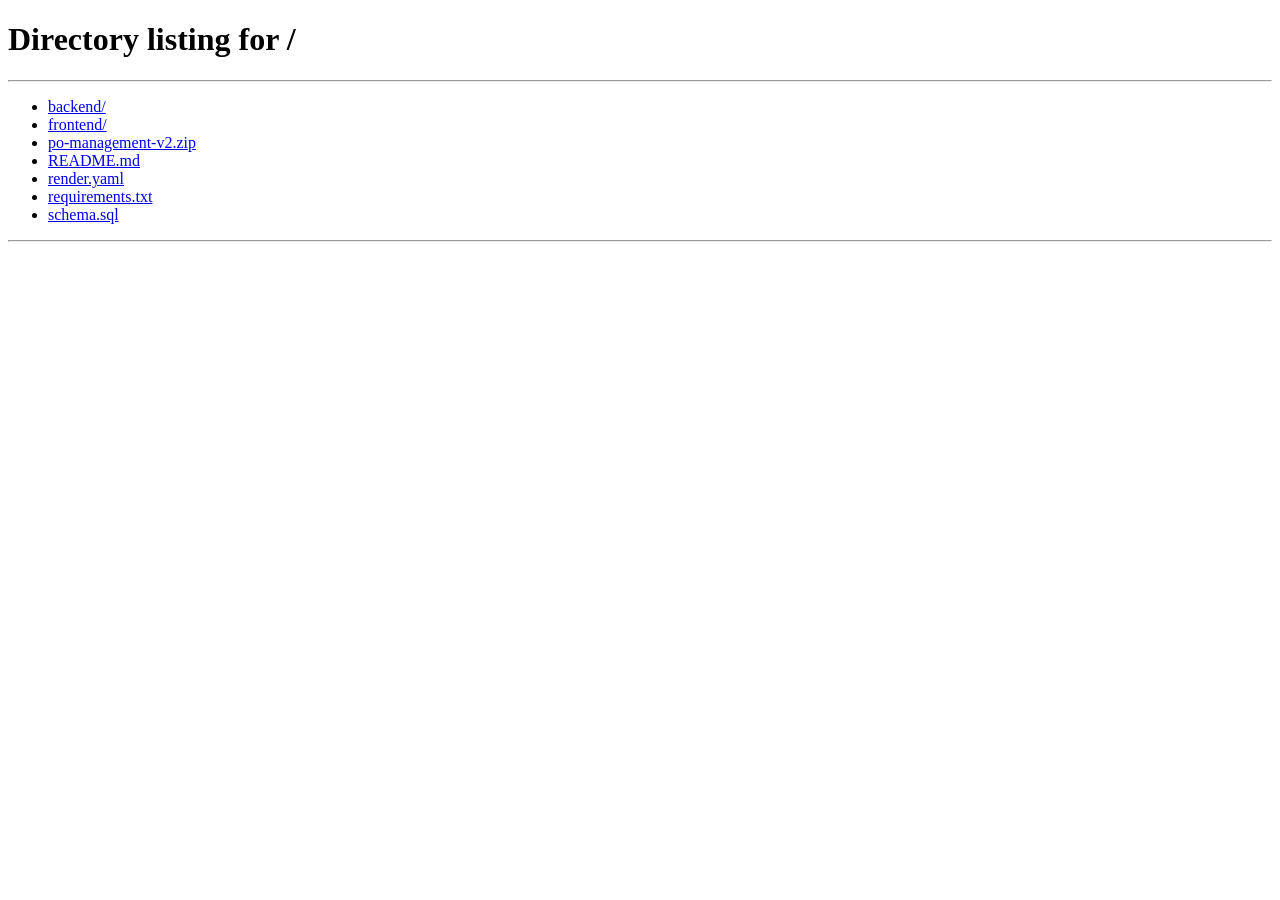
==== frontend/pages/create_po.html @ d42d1a3c "Move files to repo root" ====
<!DOCTYPE html>
<html lang="en">
<head>
  <meta charset="UTF-8" />
  <meta name="viewport" content="width=device-width, initial-scale=1.0" />
  <title>Primora — Create Purchase Order</title>
  <link rel="stylesheet" href="/static/css/styles.css" />
</head>
<body>

<nav class="navbar" id="main-navbar"></nav>

<div class="page-wrapper">

  <div class="tagline-banner">
    <span style="font-size:1.2rem;">✦</span>
    <span class="tagline-text">Smart Purchase Order &amp; Vendor Management System</span>
  </div>

  <div class="page-header">
    <div class="page-title">Create <span>Purchase Order</span></div>
    <div class="page-subtitle">Select vendor · Add products · Auto 5% tax calculation</div>
  </div>

  <div class="discount-banner">
    <span class="discount-pill">20% OFF</span>
    <div>
      <div style="font-size:0.875rem; color:var(--text-primary); font-weight:500;">First-time user pricing applied</div>
      <div style="font-size:0.75rem; color:var(--text-muted);">
        <span class="strikethrough">₹4,999/mo</span> → <strong style="color:var(--accent);">₹3,999/mo</strong>
        &nbsp;·&nbsp; Primora Pro Plan
      </div>
    </div>
  </div>

  <div style="display:grid; grid-template-columns:1fr 340px; gap:1.5rem; align-items:start;">

    <!-- LEFT FORM -->
    <div>
      <!-- Step 1 -->
      <div class="card" style="margin-bottom:1.5rem;">
        <div class="card-header"><span class="card-title">STEP 1 — SELECT VENDOR</span></div>
        <div class="card-body">
          <div class="form-group">
            <label class="form-label">Vendor</label>
            <select class="form-select" id="vendor-select">
              <option value="">Loading vendors…</option>
            </select>
          </div>
          <div id="vendor-info" style="display:none; padding:10px 12px; background:var(--bg-elevated); border-radius:var(--radius); border:1px solid var(--border); font-size:0.85rem;"></div>
        </div>
      </div>

      <!-- Step 2 -->
      <div class="card" style="margin-bottom:1.5rem;">
        <div class="card-header">
          <span class="card-title">STEP 2 — ADD PRODUCTS</span>
          <button class="btn btn-secondary btn-sm" onclick="addProductRow()">+ Add Row</button>
        </div>
        <div class="card-body">
          <div style="display:grid; grid-template-columns:1fr 100px 120px 120px auto;
                      gap:0.75rem; padding-bottom:8px; margin-bottom:4px; border-bottom:1px solid var(--border);">
            <div class="form-label" style="margin:0;">Product</div>
            <div class="form-label" style="margin:0;">Qty</div>
            <div class="form-label" style="margin:0;">Unit Price</div>
            <div class="form-label" style="margin:0;">Line Total</div>
            <div></div>
          </div>
          <div id="items-container"></div>
          <button class="btn btn-ghost btn-sm"
                  style="margin-top:0.75rem; width:100%; justify-content:center; border:1px dashed var(--border);"
                  onclick="addProductRow()">＋ Add another product row</button>
        </div>
      </div>

      <!-- Submit -->
      <div style="display:flex; gap:1rem;">
        <button class="btn btn-primary btn-lg" style="flex:1; justify-content:center;" onclick="submitOrder()">
          🛒 Create Purchase Order
        </button>
        <a href="/dashboard" class="btn btn-secondary btn-lg">Cancel</a>
      </div>
    </div>

    <!-- RIGHT PANEL -->
    <div style="position:sticky; top:80px;">
      <div class="card" style="margin-bottom:1rem;">
        <div class="card-header"><span class="card-title">ORDER SUMMARY</span></div>
        <div class="card-body">
          <div id="summary-items" style="display:flex; flex-direction:column; gap:8px; margin-bottom:1rem; min-height:60px;">
            <div style="color:var(--text-muted); font-size:0.8rem; font-family:var(--font-mono);">No items added yet.</div>
          </div>
          <div class="totals-panel" style="margin-top:0;">
            <div class="totals-row"><span class="label">Subtotal</span><span class="value" id="sum-subtotal">₹0.00</span></div>
            <div class="totals-row"><span class="label">Tax <span class="tax-note">(5%)</span></span><span class="value" id="sum-tax">₹0.00</span></div>
            <div class="totals-row divider grand-total"><span>TOTAL</span><span id="sum-total">₹0.00</span></div>
          </div>
        </div>
      </div>

      <!-- AI Panel -->
      <div class="card">
        <div class="card-header">
          <span class="card-title">AI ASSIST</span>
          <span class="ai-badge">✦ BETA</span>
        </div>
        <div class="card-body">
          <p style="font-size:0.8rem; color:var(--text-muted); margin-bottom:1rem;">
            Select a product then click <strong style="color:var(--text-secondary);">Generate</strong> for an AI marketing description.
          </p>
          <div style="display:flex; gap:0.5rem; margin-bottom:0.75rem;">
            <select class="form-select" id="ai-product-select" style="flex:1;">
              <option value="">Select product…</option>
            </select>
            <button class="btn btn-secondary btn-sm" onclick="generateDescription()">✨ Generate</button>
          </div>
          <div id="ai-result" style="display:none;">
            <div class="ai-description-box" id="ai-text"></div>
          </div>
        </div>
      </div>
    </div>
  </div>
</div>

<script src="/static/js/api.js"></script>
<script src="/static/js/shared.js"></script>
<script>
  if (!sessionStorage.getItem('poms_auth')) window.location.href = '/';

  injectNavbar('create-po');
  injectWhatsApp();
  injectFooter();

  let products = [];
  let rowCount = 0;

  async function init() {
    try {
      const [vendors, prods] = await Promise.all([API.getVendors(), API.getProducts()]);
      products = prods;

      const vendorSel = document.getElementById('vendor-select');
      vendorSel.innerHTML = '<option value="">— Select a vendor —</option>' +
        vendors.map(v => `<option value="${v.id}" data-contact="${v.contact}" data-rating="${v.rating}">${v.name}</option>`).join('');
      vendorSel.addEventListener('change', showVendorInfo);

      const aiSel = document.getElementById('ai-product-select');
      aiSel.innerHTML = '<option value="">Select product…</option>' +
        products.map(p => `<option value="${p.id}" data-name="${p.name}">${p.name}</option>`).join('');

      addProductRow();
    } catch (err) {
      showToast('Failed to load data: ' + err.message, 'error');
    }
  }

  function showVendorInfo() {
    const sel = document.getElementById('vendor-select');
    const opt = sel.selectedOptions[0];
    const info = document.getElementById('vendor-info');
    if (!sel.value) { info.style.display = 'none'; return; }
    const rating = parseFloat(opt.dataset.rating) || 0;
    info.style.display = 'block';
    info.innerHTML = `
      <div style="display:flex; justify-content:space-between; align-items:center;">
        <div>
          <div style="color:var(--text-primary); font-weight:500;">${opt.text}</div>
          <div style="font-family:var(--font-mono); font-size:0.7rem; color:var(--text-muted);">${opt.dataset.contact}</div>
        </div>
        <div style="font-family:var(--font-mono); font-size:0.9rem; color:var(--warning);">
          ${'★'.repeat(Math.round(rating))}${'☆'.repeat(5-Math.round(rating))}
          <span style="font-size:0.7rem; color:var(--text-muted); margin-left:4px;">${rating.toFixed(1)}</span>
        </div>
      </div>`;
  }

  function addProductRow() {
    rowCount++;
    const id = `row-${rowCount}`;
    const row = document.createElement('div');
    row.className = 'product-row';
    row.id = id;
    row.innerHTML = `
      <div>
        <div class="row-label">Product</div>
        <select class="form-select" onchange="onProductChange(this, '${id}')">
          <option value="">— Select —</option>
          ${products.map(p => `<option value="${p.id}" data-price="${p.unit_price}" data-stock="${p.stock_level}" data-name="${p.name}">${p.name} (Stock: ${p.stock_level})</option>`).join('')}
        </select>
      </div>
      <div>
        <div class="row-label">Qty</div>
        <input type="number" class="form-control" min="1" value="1" id="qty-${id}" oninput="recalcRow('${id}')" />
      </div>
      <div>
        <div class="row-label">Unit Price</div>
        <div class="price-display" id="price-${id}">—</div>
      </div>
      <div>
        <div class="row-label">Line Total</div>
        <div class="price-display" id="linetotal-${id}" style="color:var(--text-primary);">—</div>
      </div>
      <div style="padding-top:18px;">
        <button class="btn btn-danger btn-sm" onclick="removeRow('${id}')">✕</button>
      </div>
    `;
    document.getElementById('items-container').appendChild(row);
    updateSummary();
  }

  function onProductChange(select, rowId) {
    const opt = select.selectedOptions[0];
    const price = parseFloat(opt?.dataset?.price) || 0;
    const stock = parseInt(opt?.dataset?.stock) || 0;
    document.getElementById(`price-${rowId}`).textContent = price ? formatCurrency(price) : '—';
    const qtyInput = document.getElementById(`qty-${rowId}`);
    qtyInput.max = stock;
    if (parseInt(qtyInput.value) > stock) qtyInput.value = stock;
    recalcRow(rowId);
  }

  function recalcRow(rowId) {
    const row = document.getElementById(rowId);
    const opt = row.querySelector('select').selectedOptions[0];
    const price = parseFloat(opt?.dataset?.price) || 0;
    const qty = parseInt(document.getElementById(`qty-${rowId}`).value) || 0;
    const lineTotal = price * qty;
    document.getElementById(`linetotal-${rowId}`).textContent = lineTotal > 0 ? formatCurrency(lineTotal) : '—';
    updateSummary();
  }

  function removeRow(rowId) {
    if (document.querySelectorAll('.product-row').length <= 1) { showToast('At least one product required.', 'info'); return; }
    document.getElementById(rowId)?.remove();
    updateSummary();
  }

  function updateSummary() {
    let subtotal = 0;
    const summaryItems = [];
    document.querySelectorAll('.product-row').forEach(row => {
      const opt = row.querySelector('select')?.selectedOptions[0];
      if (!opt?.value) return;
      const price = parseFloat(opt.dataset.price) || 0;
      const qty = parseInt(row.querySelector('input[type=number]')?.value) || 0;
      const lineTotal = price * qty;
      subtotal += lineTotal;
      if (lineTotal > 0) summaryItems.push({ name: opt.dataset.name, qty, lineTotal });
    });
    const tax = subtotal * 0.05;
    const total = subtotal + tax;
    const summaryEl = document.getElementById('summary-items');
    summaryEl.innerHTML = summaryItems.length === 0
      ? `<div style="color:var(--text-muted); font-size:0.8rem; font-family:var(--font-mono);">No items added yet.</div>`
      : summaryItems.map(item => `
          <div style="display:flex; justify-content:space-between; font-size:0.82rem;">
            <span style="color:var(--text-secondary);">${item.name} × ${item.qty}</span>
            <span style="font-family:var(--font-mono); color:var(--text-primary);">${formatCurrency(item.lineTotal)}</span>
          </div>`).join('');
    document.getElementById('sum-subtotal').textContent = formatCurrency(subtotal);
    document.getElementById('sum-tax').textContent = formatCurrency(tax);
    document.getElementById('sum-total').textContent = formatCurrency(total);
  }

  async function submitOrder() {
    const vendorId = parseInt(document.getElementById('vendor-select').value);
    if (!vendorId) { showToast('Please select a vendor.', 'error'); return; }
    const items = [];
    document.querySelectorAll('.product-row').forEach(row => {
      const opt = row.querySelector('select')?.selectedOptions[0];
      const qty = parseInt(row.querySelector('input[type=number]')?.value) || 0;
      if (opt?.value && qty > 0) items.push({ product_id: parseInt(opt.value), quantity: qty });
    });
    if (items.length === 0) { showToast('Add at least one product with quantity > 0.', 'error'); return; }
    const btn = document.querySelector('button[onclick="submitOrder()"]');
    btn.disabled = true;
    btn.innerHTML = '<span class="spinner"></span> Creating…';
    try {
      const po = await API.createPurchaseOrder({ vendor_id: vendorId, items });
      showToast('Purchase Order created!', 'success', 1500);
      setTimeout(() => window.location.href = `/receipt/${po.id}`, 1200);
    } catch (err) {
      showToast(err.message, 'error', 5000);
      btn.disabled = false;
      btn.innerHTML = '🛒 Create Purchase Order';
    }
  }

  async function generateDescription() {
    const sel = document.getElementById('ai-product-select');
    const opt = sel.selectedOptions[0];
    if (!opt?.value) { showToast('Select a product first.', 'info'); return; }
    const resultEl = document.getElementById('ai-result');
    const textEl = document.getElementById('ai-text');
    resultEl.style.display = 'block';
    textEl.textContent = 'Generating description…';
    try {
      const res = await API.getAIDescription(opt.dataset.name || opt.text, 'Industrial');
      textEl.textContent = res.description;
      showToast('Description generated!', 'success');
    } catch (err) {
      textEl.textContent = 'Failed to generate description.';
      showToast(err.message, 'error');
    }
  }

  init();
</script>
</body>
</html>
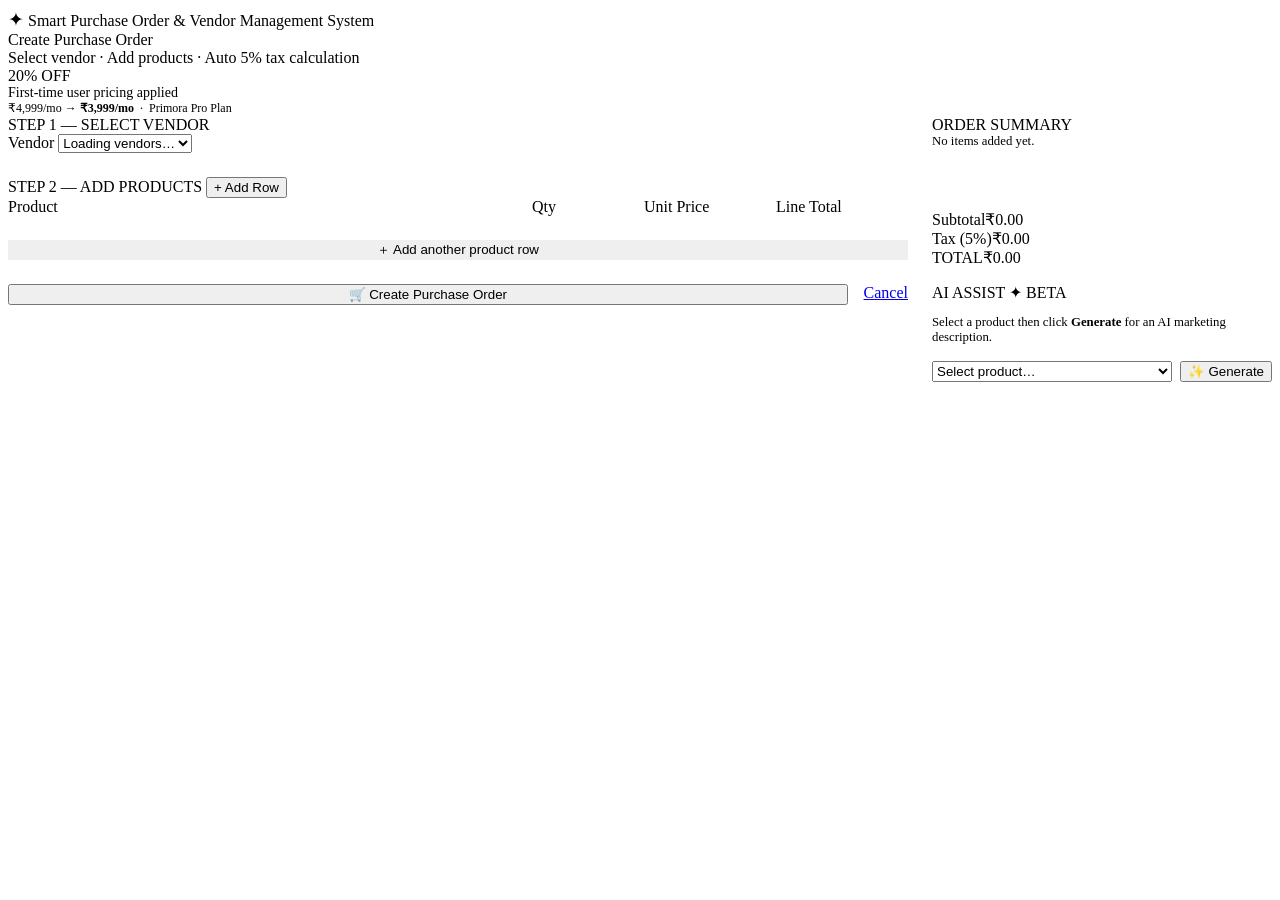
==== commit 85534d16: "Remove auth check" ====
--- a/frontend/pages/create_po.html
+++ b/frontend/pages/create_po.html
@@ -126,8 +126,7 @@
 <script src="/static/js/api.js"></script>
 <script src="/static/js/shared.js"></script>
 <script>
-  if (!sessionStorage.getItem('poms_auth')) window.location.href = '/';
-
+ 
   injectNavbar('create-po');
   injectWhatsApp();
   injectFooter();
